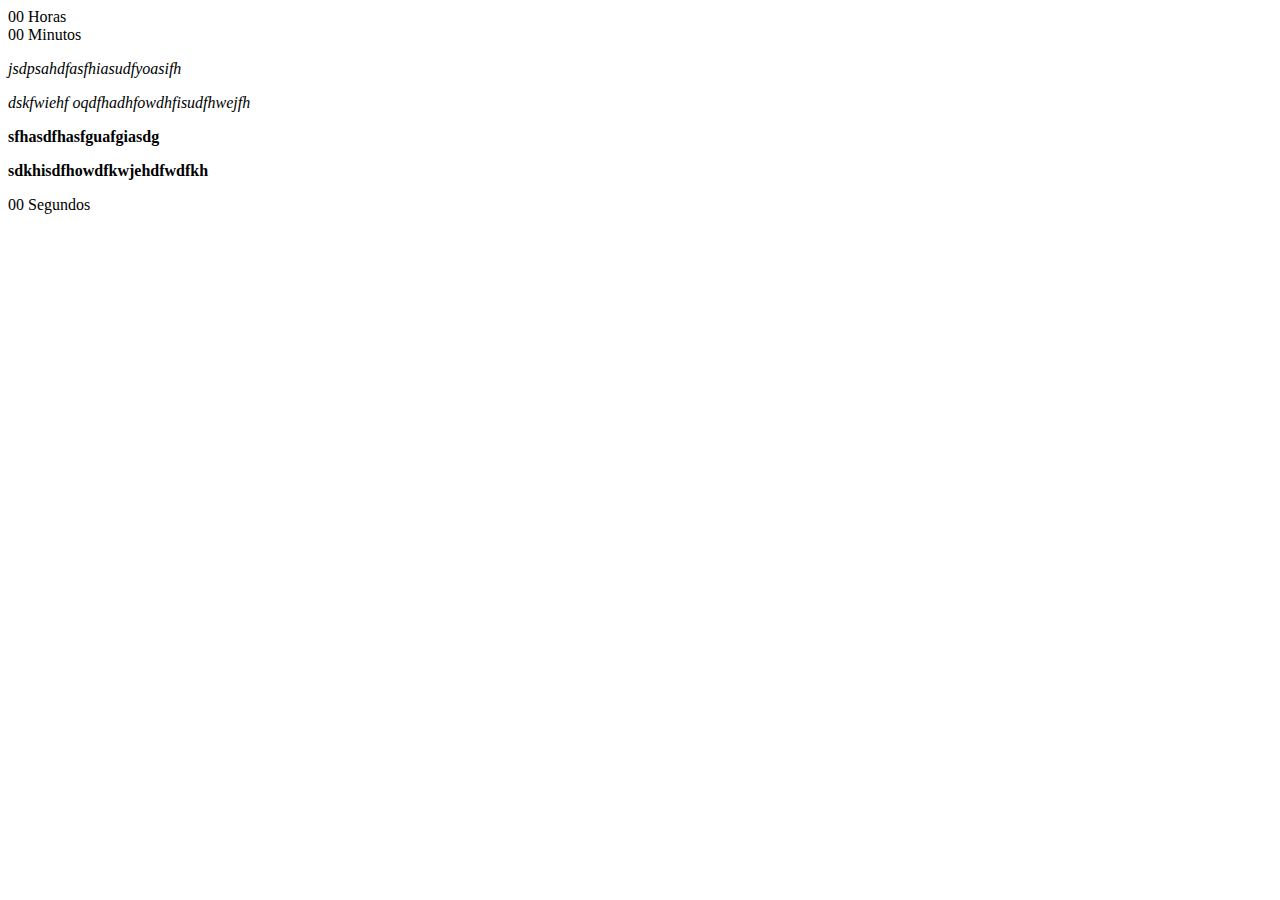
==== ola.html @ 92eda19d "Add files via upload" ====
<!DOCTYPE html>
<html lang="pt-br">

<head>
    <meta charset="UTF-8">
    <meta http-equiv="X-UA-Compatible" content="IE=edge">
    <meta name="viewport" content="width=device-width, initial-scale=1.0">
    <link rel="stylesheet" href="assets/css/style.css">
    <title>Relógio Digital</title>
</head>

<body>
    <div class="relogio">
        <div>
            <span id="horas">00</span>
            <span class="tempo">Horas</span>
        </div>

        <div>
            <span id="minutos">00</span>
            <span class="tempo">Minutos</span>
        </div>
<p><em>jsdpsahdfasfhiasudfyoasifh</em></p>
<p><i>dskfwiehf oqdfhadhfowdhfisudfhwejfh</i></p>
<p><strong>sfhasdfhasfguafgiasdg</strong></p>
<p><b>sdkhisdfhowdfkwjehdfwdfkh</b></p>
        <div>
            <span id="segundos">00</span>
            <span class="tempo">Segundos</span>
        </div>
    </div>

    <script src="assets/js/script.js"></script>
</body>

</html>
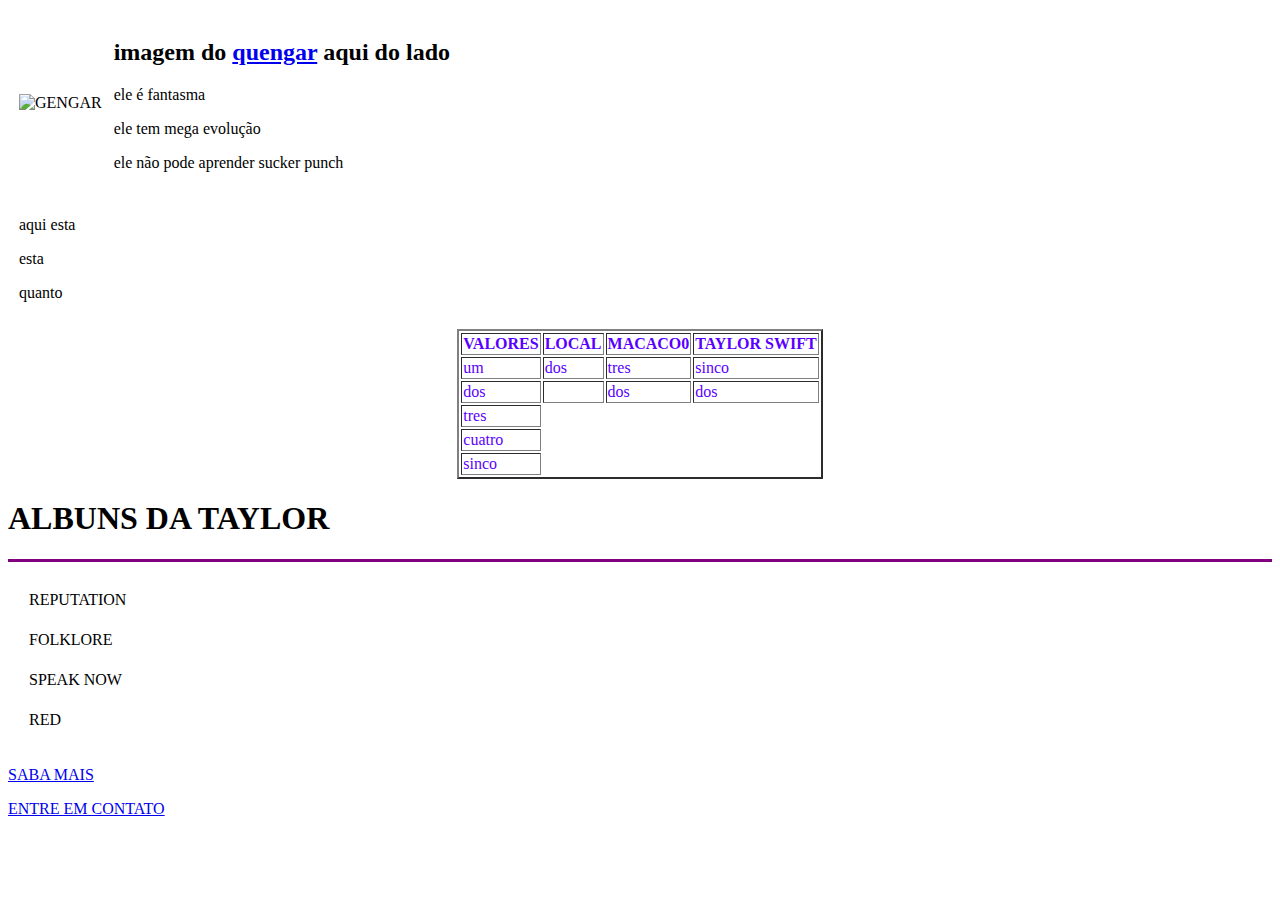
==== commit 1e500af8: "Update ola.html" ====
--- a/ola.html
+++ b/ola.html
@@ -1,36 +1,105 @@
 <!DOCTYPE html>
-<html lang="pt-br">
-
+<html lang="pt-BR">
 <head>
     <meta charset="UTF-8">
-    <meta http-equiv="X-UA-Compatible" content="IE=edge">
     <meta name="viewport" content="width=device-width, initial-scale=1.0">
-    <link rel="stylesheet" href="assets/css/style.css">
-    <title>Relógio Digital</title>
+    <title>siter</title>
+    <script src="https://kit.fontawesome.com/4c678f231e.js" crossorigin="anonymous"></script>
+    <table cellspacing="10">
+        <tbody>
+            <tr>
+                <td><img src="gengar.png" alt="GENGAR" width="85%"></td>
+                <td >
+                    <h2>imagem do <a href="https://www.serebii.net/pokedex-swsh/gengar/">quengar</a> aqui do lado</h2>
+                    <p>ele é fantasma</p>
+                    <p>ele tem mega evolução</p>
+                    <p>ele não pode aprender sucker punch</p>
+                </td>
+            </tr>
+            <tr>
+                <td>
+                    <p>aqui esta</p>
+                    <p>esta</p>
+                    <p>quanto</p>
+                </td>
+            </tr>
+        </tbody>
+    </table>
 </head>
+<body>
+    <center>
+        <table border="2" style="color: rgb(89, 0, 255);">
+            <thead>
+                <tr>
+                    <th>VALORES</th>
+                    <th>LOCAL</th>
+                    <th>MACACO0</th>
+                    <TH>TAYLOR SWIFT</TH>
 
-<body>
-    <div class="relogio">
-        <div>
-            <span id="horas">00</span>
-            <span class="tempo">Horas</span>
-        </div>
+                </tr>
+            </thead>
+            <Tbody>
+                <tr>
+                    <td>um</td>
+                    <td>dos</td>
+                    <td>tres</td>
+                    <td>sinco</td>
+                </tr>
+                <tr>
+                    <td>dos</td>
+                    <td></td>
+                    <td>dos</td>
+                    <td>dos</td>
 
-        <div>
-            <span id="minutos">00</span>
-            <span class="tempo">Minutos</span>
-        </div>
-<p><em>jsdpsahdfasfhiasudfyoasifh</em></p>
-<p><i>dskfwiehf oqdfhadhfowdhfisudfhwejfh</i></p>
-<p><strong>sfhasdfhasfguafgiasdg</strong></p>
-<p><b>sdkhisdfhowdfkwjehdfwdfkh</b></p>
-        <div>
-            <span id="segundos">00</span>
-            <span class="tempo">Segundos</span>
-        </div>
-    </div>
-
-    <script src="assets/js/script.js"></script>
+                </tr>
+                <tr><td>tres</td></tr>
+                <tr><td>cuatro</td></tr>
+                <tr><td>sinco</td></tr>
+            </Tbody>
+        </table>
+    </center>
+        <h1>ALBUNS DA TAYLOR</h1>
+        <HR color="purple" height="20" size="3"></HR>
+    <table cellspacing="20">
+            <tr>
+                <td>
+                    REPUTATION 
+                    <i class="fa-solid fa-wine-glass"></i>
+                    <i class="fa-solid fa-wine-glass"></i>
+                    <i class="fa-solid fa-wine-glass"></i>
+                    <i class="fa-solid fa-wine-glass"></i>
+                    <i class="fa-solid fa-wine-glass"></i>
+                
+                </td>
+            <tr>
+                <td>
+                    FOLKLORE
+                    <i class="fa-solid fa-wine-glass"></i>
+                    <i class="fa-solid fa-wine-glass"></i>
+                    <i class="fa-solid fa-wine-glass"></i>
+                    <i class="fa-solid fa-wine-glass"></i>
+                </td>
+            </tr>
+            
+            <tr>
+                <td>
+                    SPEAK NOW
+                    <i class="fa-solid fa-wine-glass"></i>
+                    <i class="fa-solid fa-wine-glass"></i>
+                    <i class="fa-solid fa-wine-glass"></i>  
+                  </td>
+            </tr>
+            <tr>
+                <td>
+                    RED
+                    <i class="fa-solid fa-wine-glass"></i>
+                    <i class="fa-solid fa-wine-glass"></i>
+                </td>
+            </tr>
+               
+        </tr>
+    </table>
+    <P><a href=" https://www.youtube.com/watch?v=S--WI8PUVVo">SABA MAIS</a></P>
+    <p><a href="index.html">ENTRE EM CONTATO</a></p>
 </body>
-
-</html>+</html>
